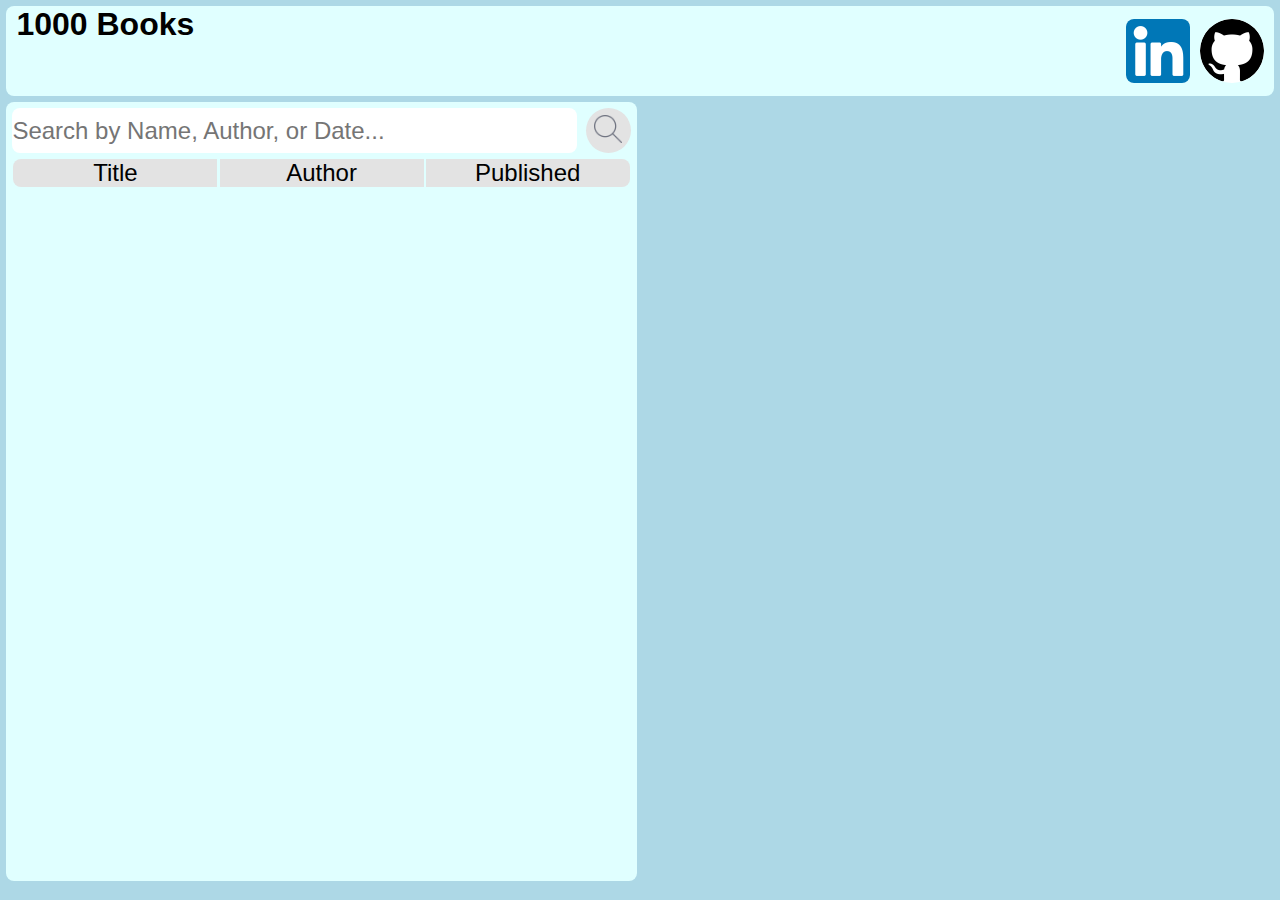
==== Website/index.html @ b051f14c "Moved file for organization" ====
<!doctype html>
<html lang="en">
<head>
	<meta charset="utf-8">
	<title>Book DB</title>
	<link rel="stylesheet" href="styles.css">
	<script type="text/javascript" src="func.js"></script>
</head>
<body>
	<div id="background">
		<div id="navigation_bar">
			<span id="navigation_left">
				<h1 id="navigation_title">1000 Books</h1> 
			</span>
			<span id="navigation_right"> 
				<a class="navigation_icon" style="border-radius: 32px;" href="https://github.com/Drqrd" target="_blank">
					<img class="navigation_icon" style="border-radius: 32px;" src="GitHub-Icon-512px.png" alt="github">
				</a>
				<a class="navigation_icon" style="border-radius: 8px;" href="https://www.linkedin.com/in/jmderrico/" target="_blank">
					<img class="navigation_icon" style="border-radius: 8px;" src="Linked-In-Icon-512px.png" alt="linkedin">
				</a>
			</span>
		</div>
		<div id="body_left">
			<div id="search_bar">
				<form id="search_bar">
					<input type="text" id="search_bar" placeholder="Search by Name, Author, or Date...">
				</form>
				<button id="search_submit">
					<img class="search_icon" src="Search-Icon-512px.png" alt="search">
				</button>
			</div>
			<div id="content_sorting_wrapper">
				<span class="content_sorting" style="border-top-left-radius: 8px; border-bottom-left-radius: 8px;" onClick="sort">
					Title

				</span>
				<span class="content_sorting" onClick="sort">
					Author
				</span>
				<span class="content_sorting" style="border-top-right-radius: 8px; border-bottom-right-radius: 8px;" onClick="sort">
					Published
				</span>
			</div>
		</div>
	</div>
</body>
</html>
---- Website/styles.css ----
* { margin:0; padding:0; }

:root
{
	--color-background: lightblue;
	--color-search-bar: white;
	--color-container: lightcyan;
	--color-button: #e3e3e3;
	--color-button-hover: #d3d3d3;


	--navigation-bar-height: 10%;
	--navigation-content-padding: 10px;
	--navigation-content-max-h: 64px;
	--navigation-content-min-h: 32px;
	--navigation-content-max-w: 64px;
	--navigation-content-min-w: 32px;

	--container-border-radius: 8px;
	--search-bar-height: 45px;
	--body-container-width: 49.25%;
}

html, body
{
	height: 100%;
	margin: 0px;
	font-family: Helvetica, sans-serif;
}

div#background
{
	background-color: var(--color-background);
	position: relative;
	height: 100%;
	z-index: 0;
}

div#navigation_bar
{
	background-color: var(--color-container);

	height: var(--navigation-bar-height);
	width: 99%;

	min-height: 70px;

	margin: 6px .5% 3px .5%;
	display: inline-flex;
	border-radius: var(--container-border-radius);
	z-index: 1;
}

div#body_left
{
	background-color: var(--color-container);

	top: var(--navigation-bar-height);
	left: 0%;

	width: var(--body-container-width);
	height: 86.5%;

	margin: 3px .25% 6px .5%;

	float: left;
	border-radius: var(--container-border-radius);
	z-index: 1;
}

div#search_bar
{
	display: flex;
}

div#body_left_content
{	
	border-radius: var(--container-border-radius);
	z-index: 2;
}

div#content_sorting_wrapper
{
	display: flex;
	margin: 3px 6px;
}

div#body_right
{
	background-color: var(--color-container);

	top: var(--navigation-bar-height);
	right: 0%;

	width: var(--body-container-width);
	height: 86.5%;

	margin: 3px .5% 6px .25%;

	float: right;
	border-radius: var(--container-border-radius);
	z-index: 1;
}

form#search_bar
{
	height: 7.5%;
	min-height: var(--search-bar-height);
	min-width: 4rem;
	margin: 6px 9px 3px 6px;
	flex-grow: 1;
	float: left;
	border-radius: var(--container-border-radius);
	z-index: 2;
}

h1#navigation_title
{

	padding-left: var(--navigation-content-padding);
	
	height: 100%;

	max-height: var(--navigation-content-max-h);
	min-height: var(--navigation-content-min-h);

	z-index: 2;
}

span#navigation_left
{
	white-space:nowrap;
}

span#navigation_right
{
	align-self: center;
	margin-left: auto;
	margin-right: 0;
	white-space:nowrap;
}


span.content_sorting
{
	width: 33%;
	margin: 0px auto;
	flex-shrink: 0;
	white-space: nowrap;
	border: none;
	background-color: var(--color-button);
	text-align: center;
	font-size: 150%;
}

span.content_sorting:hover
{
	background-color: var(--color-button-hover);
}


input#search_bar
{
	width: 100%;
	height: var(--search-bar-height);
	border: none;
	border-radius: var(--container-border-radius);
	font-size: 150%;
}

input#search_bar:focus
{
	outline: none;
	color: gray;
}

button#search_submit
{
	border: none;
	border-radius: var(--search-bar-height);
	float: right;
	margin: 6px 6px 3px auto;
	width: var(--search-bar-height);
	height: var(--search-bar-height);
	max-width: var(--search-bar-height);
	background-color: var(--color-button);
}

button#search_submit:hover
{
	background-color: var(--color-button-hover);
}

img.navigation_icon
{
	width: 100%;
	height: 100%;

	background-color: white;

	min-width: var(--navigation-content-min-w);
	max-width: var(--navigation-content-max-w);
	min-height: var(--navigation-content-min-h);
	max-height: var(--navigation-content-max-h);

	z-index: 2;
}

img.search_icon
{
	height: 28px;
	width: 28px;
}


a.navigation_icon
{
	float: right;
	padding-right: var(--navigation-content-padding);
	min-width: var(--navigation-content-min-w);
	max-width: var(--navigation-content-max-w);
	min-height: var(--navigation-content-min-h);
	max-height: var(--navigation-content-max-h);

}

a.navigation_icon:hover
{
	opacity: 75%;
}
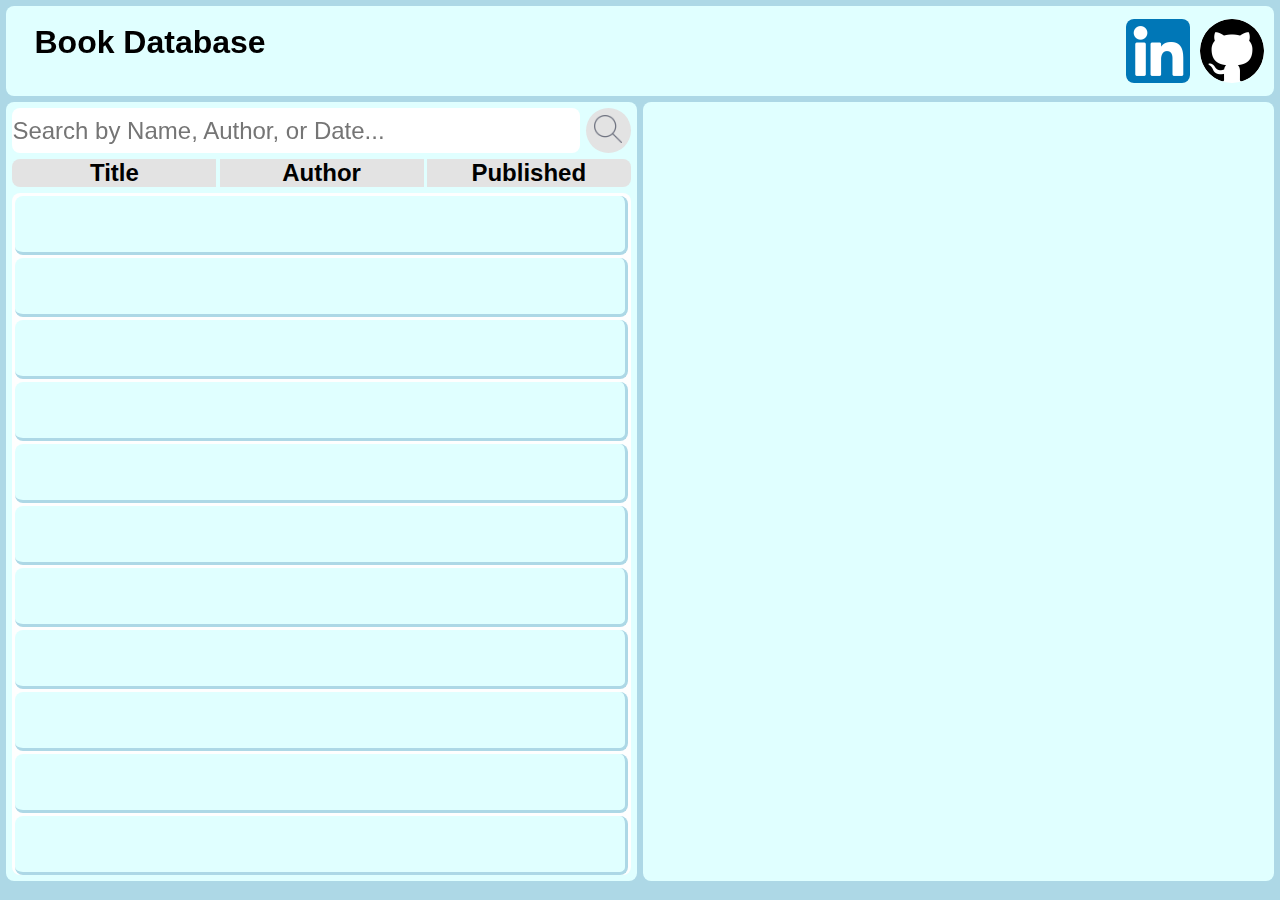
==== commit 30a3cefb: "Working results and sorting section" ====
--- a/Website/index.html
+++ b/Website/index.html
@@ -6,11 +6,11 @@
 	<link rel="stylesheet" href="styles.css">
 	<script type="text/javascript" src="func.js"></script>
 </head>
-<body>
+<body onload="init()">
 	<div id="background">
 		<div id="navigation_bar">
 			<span id="navigation_left">
-				<h1 id="navigation_title">1000 Books</h1> 
+				<h1 id="navigation_title">Book Database</h1> 
 			</span>
 			<span id="navigation_right"> 
 				<a class="navigation_icon" style="border-radius: 32px;" href="https://github.com/Drqrd" target="_blank">
@@ -22,7 +22,7 @@
 			</span>
 		</div>
 		<div id="body_left">
-			<div id="search_bar">
+			<div id="search_bar_wrapper">
 				<form id="search_bar">
 					<input type="text" id="search_bar" placeholder="Search by Name, Author, or Date...">
 				</form>
@@ -31,17 +31,51 @@
 				</button>
 			</div>
 			<div id="content_sorting_wrapper">
-				<span class="content_sorting" style="border-top-left-radius: 8px; border-bottom-left-radius: 8px;" onClick="sort">
-					Title
-
+				<span class="content_sorting" id="s_1" onClick="sortAsc(this.id)" style="border-top-left-radius: 8px; border-bottom-left-radius: 8px; margin-left: 0;">
+					<h6 class="button_text">Title</h6>
+					<img class="sorting_icon" src="[data-uri]">
 				</span>
-				<span class="content_sorting" onClick="sort">
-					Author
+				<span class="content_sorting" id="s_2" onClick="sortAsc(this.id)">
+					<h6 class="button_text">Author</h6>
+					<img class="sorting_icon" src="[data-uri]">
 				</span>
-				<span class="content_sorting" style="border-top-right-radius: 8px; border-bottom-right-radius: 8px;" onClick="sort">
-					Published
+				<span class="content_sorting" id="s_3" onClick="sortAsc(this.id)" style="border-top-right-radius: 8px; border-bottom-right-radius: 8px; margin-right: 0;">
+					<h6 class="button_text">Published</h6>
+					<img class="sorting_icon" src="[data-uri]">
 				</span>
 			</div>
+			<div id="search_results_wrapper">
+				<div class="search_results">
+				</div>
+				<div class="search_results">
+				</div>
+				<div class="search_results">
+				</div>
+				<div class="search_results">
+				</div>
+				<div class="search_results">
+				</div>
+				<div class="search_results">
+				</div>
+				<div class="search_results">
+				</div>
+				<div class="search_results">
+				</div>
+				<div class="search_results">
+				</div>
+				<div class="search_results">
+				</div>
+				<div class="search_results">
+				</div>
+				<div class="search_results">
+				</div>
+				<div class="search_results">
+				</div>
+				
+			</div>
+		</div>
+		<div id="body_right">
+			
 		</div>
 	</div>
 </body>
--- a/Website/styles.css
+++ b/Website/styles.css
@@ -16,6 +16,8 @@
 	--navigation-content-max-w: 64px;
 	--navigation-content-min-w: 32px;
 
+	--search-results-height: 56px;
+
 	--container-border-radius: 8px;
 	--search-bar-height: 45px;
 	--body-container-width: 49.25%;
@@ -28,6 +30,12 @@
 	font-family: Helvetica, sans-serif;
 }
 
+body
+{
+	scrollbar-width: thin;
+	scrollbar-color: lightgray white;
+}
+
 div#background
 {
 	background-color: var(--color-background);
@@ -66,23 +74,47 @@
 	float: left;
 	border-radius: var(--container-border-radius);
 	z-index: 1;
-}
-
-div#search_bar
-{
 	display: flex;
-}
-
-div#body_left_content
-{	
-	border-radius: var(--container-border-radius);
-	z-index: 2;
+	flex-direction: column;
+}
+
+div#search_bar_wrapper
+{
+	display: flex;
+	height: var(--search-bar-height);
+	margin: 6px 6px 3px 6px;
 }
 
 div#content_sorting_wrapper
 {
 	display: flex;
-	margin: 3px 6px;
+	margin: 3px 6px 3px 6px;
+}
+
+div#search_results_wrapper
+{
+	border-radius: var(--container-border-radius);
+	background-color: #fefefe;
+	margin: 3px 6px 6px 6px;
+
+	flex-grow: 1;
+	overflow-y: scroll;
+
+	display: block;
+}
+
+div.search_results
+{
+	margin: 3px 3px;
+
+	border-radius: var(--container-border-radius);
+	border: none;
+	border-right: solid;
+	border-bottom: solid;
+	border-color: var(--color-background);
+	background-color: var(--color-container);
+	
+	height: var(--search-results-height);
 }
 
 div#body_right
@@ -107,23 +139,9 @@
 	height: 7.5%;
 	min-height: var(--search-bar-height);
 	min-width: 4rem;
-	margin: 6px 9px 3px 6px;
 	flex-grow: 1;
 	float: left;
 	border-radius: var(--container-border-radius);
-	z-index: 2;
-}
-
-h1#navigation_title
-{
-
-	padding-left: var(--navigation-content-padding);
-	
-	height: 100%;
-
-	max-height: var(--navigation-content-max-h);
-	min-height: var(--navigation-content-min-h);
-
 	z-index: 2;
 }
 
@@ -144,20 +162,24 @@
 span.content_sorting
 {
 	width: 33%;
+	height: 28px;
 	margin: 0px auto;
 	flex-shrink: 0;
+	border: none;
+	background-color: var(--color-button);
+
+	text-align: center;
+
+	overflow: hidden;
 	white-space: nowrap;
-	border: none;
-	background-color: var(--color-button);
-	text-align: center;
-	font-size: 150%;
+
+	user-select: none;
 }
 
 span.content_sorting:hover
 {
 	background-color: var(--color-button-hover);
 }
-
 
 input#search_bar
 {
@@ -179,7 +201,7 @@
 	border: none;
 	border-radius: var(--search-bar-height);
 	float: right;
-	margin: 6px 6px 3px auto;
+	margin-left: 6px;
 	width: var(--search-bar-height);
 	height: var(--search-bar-height);
 	max-width: var(--search-bar-height);
@@ -210,6 +232,16 @@
 {
 	height: 28px;
 	width: 28px;
+}
+
+img.sorting_icon
+{
+	white-space: nowrap;
+
+	float: right;
+	height: 28px;
+	width: 28px;
+	pointer-events: none;
 }
 
 
@@ -227,4 +259,25 @@
 a.navigation_icon:hover
 {
 	opacity: 75%;
+}
+
+h1#navigation_title
+{	
+	padding-left: var(--navigation-content-padding);
+
+	height: 100%;
+
+	margin: 7.5%;
+
+	min-height: var(--navigation-content-min-h);
+
+	z-index: 2;
+}
+
+h6.button_text
+{
+	text-indent: 28px;
+	font-size: 24px;
+	display: inline-flex;
+	pointer-events: none;
 }